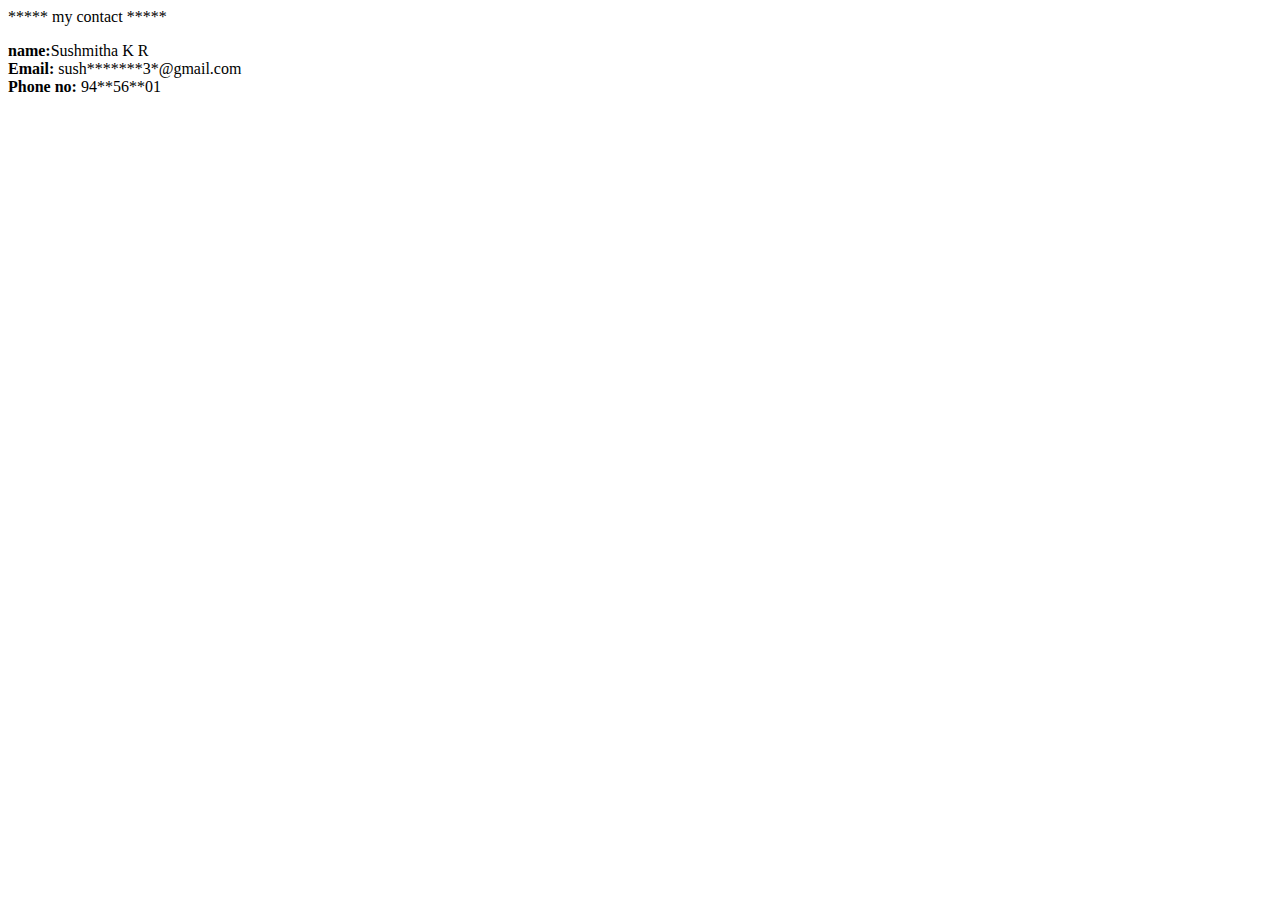
==== contact.html @ 57d3eaf6 "Add files via upload" ====
<html>
<titile>*****</title>
<head> my contact *****</head>
<body>
<p><b>name:</b>Sushmitha K R</br>
  <b>Email:</b> sush*******3*@gmail.com</br>
  <b>Phone no:</b> 94**56**01</br></hr>
</p</body>
</html>
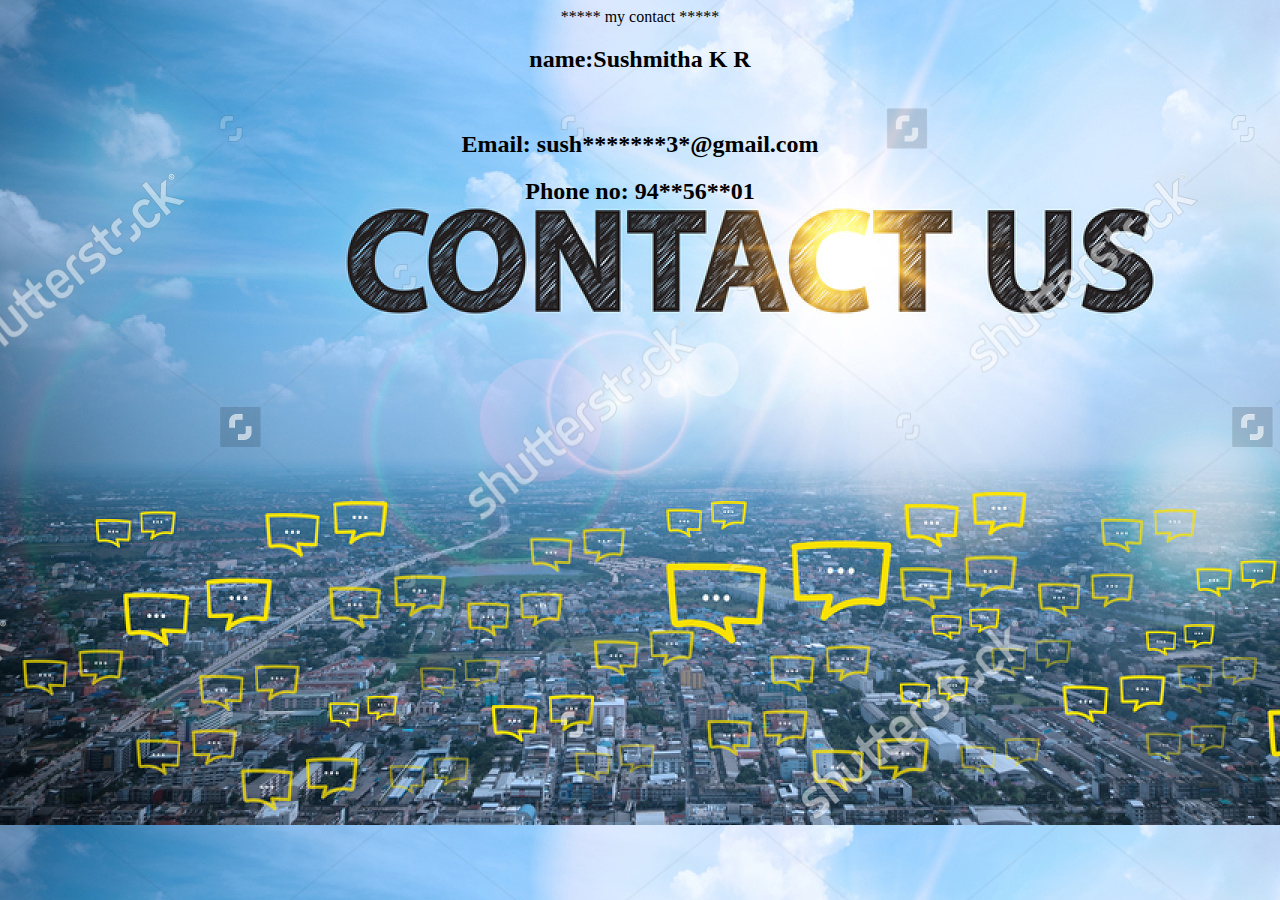
==== commit 908f5ed3: "Add files via upload" ====
--- a/contact.html
+++ b/contact.html
@@ -2,8 +2,15 @@
 <titile>*****</title>
 <head> my contact *****</head>
 <body>
-<p><b>name:</b>Sushmitha K R</br>
-  <b>Email:</b> sush*******3*@gmail.com</br>
-  <b>Phone no:</b> 94**56**01</br></hr>
-</p</body>
+ <style>
+ body{
+  background-image:url("contact us.png");
+  text-align:center;
+ }
+  </style>
+ <p><h2><b>name:</b>Sushmitha K R</h2></br>
+     <h2><b>Email:</b> sush*******3*@gmail.com</br></h2>
+     <h2> <b>Phone no:</b> 94**56**01</br></h2></hr>
+ </p
+</body>
 </html>
